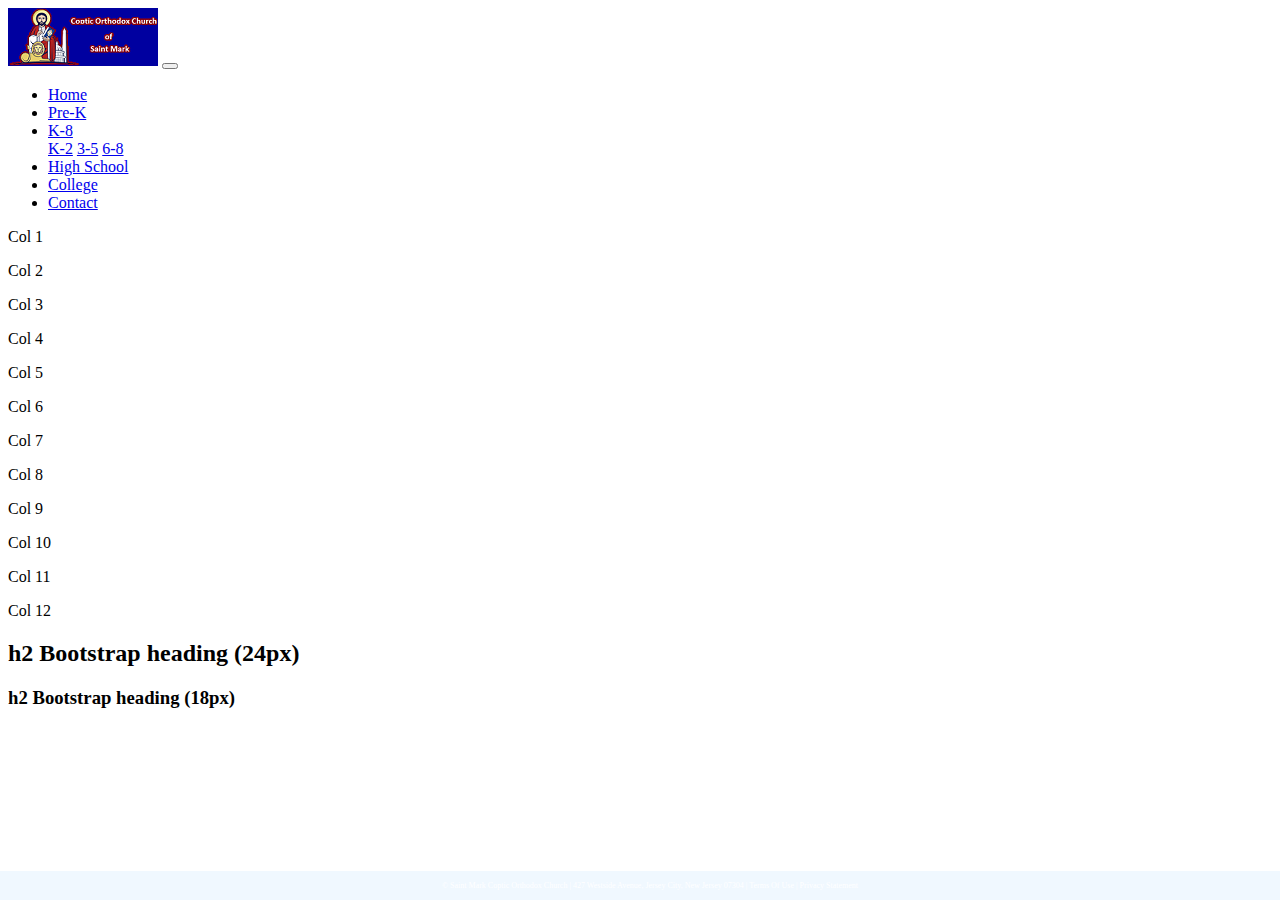
==== index.html @ b79d99e2 "Init" ====
<!DOCTYPE html>
<html lang="en">
<head>
    <meta charset="UTF-8">
    <title>St. Mark Coptic Orthodox Church</title>
    <!-- CSS only -->
    <link href="https://cdn.jsdelivr.net/npm/bootstrap@5.0.2/dist/css/bootstrap.min.css"
          rel="stylesheet"
          integrity="sha384-EVSTQN3/azprG1Anm3QDgpJLIm9Nao0Yz1ztcQTwFspd3yD65VohhpuuCOmLASjC"
          crossorigin="anonymous">
    <link href="css/main.css" rel="stylesheet">

</head>
<body>
<div class="container-fluid">
        <div class="row">
            <nav class="navbar navbar-expand-md
                    justify-content-start
                    bg-dark navbar-navy
                    col-12">

                <!-- Brand -->
                <a class="navbar-brand" href="index.html" ><img src="images/church%20logo.png"></a>
                <!-- Responsive Button for the smaller menu -->
                <button class="navbar-toggler" type="button"
                        data-bs-toggle="collapse" data-bs-target="#collapsibleNavbar">
                    <span class="navbar-toggler-icon"></span>
                </button>
                <div class="collapse navbar-collapse" id="collapsibleNavbar">
                    <ul class="navbar-nav">
                        <!-- Links -->
                        <li class="nav-item">
                            <a class="nav-link" href="#">Home</a>
                        </li>
                        <li class="nav-item">
                            <a class="nav-link" href="#">Pre-K</a>
                        </li>
                        <!-- Dropdown -->
                        <li class="nav-item dropdown">
                            <a class="nav-link dropdown-toggle" href="#" id="navbardrop"
                               data-toggle="dropdown" role="button" data-bs-toggle="dropdown" aria-expanded="false">
                                K-8
                            </a>
                            <div class="dropdown-menu">
                                <a class="dropdown-item" href="#">K-2</a>
                                <a class="dropdown-item" href="#">3-5</a>
                                <a class="dropdown-item" href="#">6-8</a>
                            </div>
                        </li>

                        <li class="nav-item">
                            <a class="nav-link" href="#">High School</a>
                        </li>
                        <li class="nav-item">
                            <a class="nav-link" href="#">College</a>
                        </li>
                        <li class="nav-item">
                            <a class="nav-link" href="contact.html">Contact</a>
                        </li>

                    </ul>
                </div>
            </nav>
        </div>
        <div class="row">
        <p class="col-1">Col 1</p>
        <p class="col-1">Col 2</p>
        <p class="col-1">Col 3</p>
        <p class="col-1">Col 4</p>
        <p class="col-1">Col 5</p>
        <p class="col-1">Col 6</p>
        <p class="col-1">Col 7</p>
        <p class="col-1">Col 8</p>
        <p class="col-1">Col 9</p>
        <p class="col-1">Col 10</p>
        <p class="col-1">Col 11</p>
        <p class="col-1">Col 12</p>
        </div>
    <div class="col-sm-4  text-center">
        <h2>h2 Bootstrap heading (24px)</h2>
        <h3>h2 Bootstrap heading (18px)</h3>
    </div>

 <footer class="footer page-footer font-small ">
     <div class="container">
        <div class="row">
            <span class="text-muted">&copy; Saint Mark Coptic Orthodox Church | 427 Westside Avenue, Jersey City, New Jersey 07304
                |  Terms Of Use  |  Privacy Statement</span>
        </div>
     </div>
  </footer>
</div>


    <!-- Javascript Bundle with Popper -->
<script src="https://cdn.jsdelivr.net/npm/bootstrap@5.0.2/dist/js/bootstrap.bundle.min.js"
        integrity="sha384-MrcW6ZMFYlzcLA8Nl+NtUVF0sA7MsXsP1UyJoMp4YLEuNSfAP+JcXn/tWtIaxVXM"
        crossorigin="anonymous">
</script>

</body>
</html>
---- css/main.css ----
.footer {
    position: fixed;
    left: 0;
    bottom: 0;
    width: 100%;
    background-color: aliceblue;
    color: white;
    text-align: center;
    padding: 10px;
    font-size: 0.5rem;
}
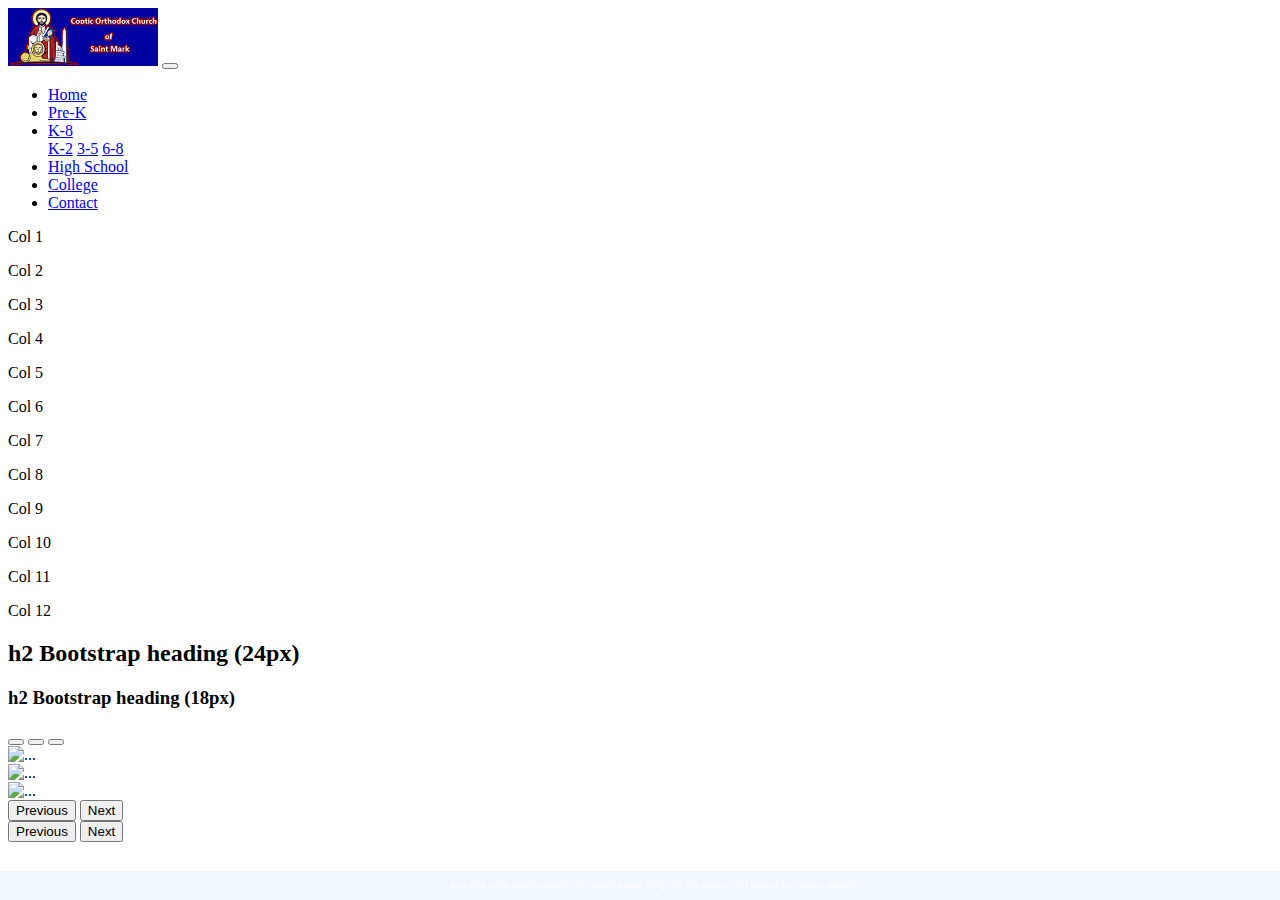
==== commit 69393758: "Init" ====
--- a/index.html
+++ b/index.html
@@ -79,6 +79,43 @@
     <div class="col-sm-4  text-center">
         <h2>h2 Bootstrap heading (24px)</h2>
         <h3>h2 Bootstrap heading (18px)</h3>
+        <div id="carouselExampleCaptions" class="carousel slide" data-bs-ride="carousel">
+            <div class="carousel-indicators">
+                <button type="button" data-bs-target="#carouselExampleCaptions" data-bs-slide-to="0" class="active" aria-current="true" aria-label="Slide 1"></button>
+                <button type="button" data-bs-target="#carouselExampleCaptions" data-bs-slide-to="1" aria-label="Slide 2"></button>
+                <button type="button" data-bs-target="#carouselExampleCaptions" data-bs-slide-to="2" aria-label="Slide 3"></button>
+            </div>
+
+            <div id="carouselExampleControls" class="carousel slide" data-bs-ride="carousel">
+                <div class="carousel-inner">
+                    <div class="carousel-item active">
+                        <img src="images/fatherAbraamjpg.jpg" class="d-block w-50" alt="...">
+                    </div>
+                    <div class="carousel-item">
+                        <img src="images/fatherMarkos.jpg" class="d-block w-50" alt="...">
+                    </div>
+                    <div class="carousel-item">
+                        <img src="images/fatherDaniel.jpg" class="d-block w-50" alt="...">
+                    </div>
+                </div>
+                <button class="carousel-control-prev" type="button" data-bs-target="#carouselExampleControls" data-bs-slide="prev">
+                    <span class="carousel-control-prev-icon" aria-hidden="true"></span>
+                    <span class="visually-hidden">Previous</span>
+                </button>
+                <button class="carousel-control-next" type="button" data-bs-target="#carouselExampleControls" data-bs-slide="next">
+                    <span class="carousel-control-next-icon" aria-hidden="true"></span>
+                    <span class="visually-hidden">Next</span>
+                </button>
+            </div>
+            <button class="carousel-control-prev" type="button" data-bs-target="#carouselExampleCaptions" data-bs-slide="prev">
+                <span class="carousel-control-prev-icon" aria-hidden="true"></span>
+                <span class="visually-hidden">Previous</span>
+            </button>
+            <button class="carousel-control-next" type="button" data-bs-target="#carouselExampleCaptions" data-bs-slide="next">
+                <span class="carousel-control-next-icon" aria-hidden="true"></span>
+                <span class="visually-hidden">Next</span>
+            </button>
+        </div>
     </div>
 
  <footer class="footer page-footer font-small ">
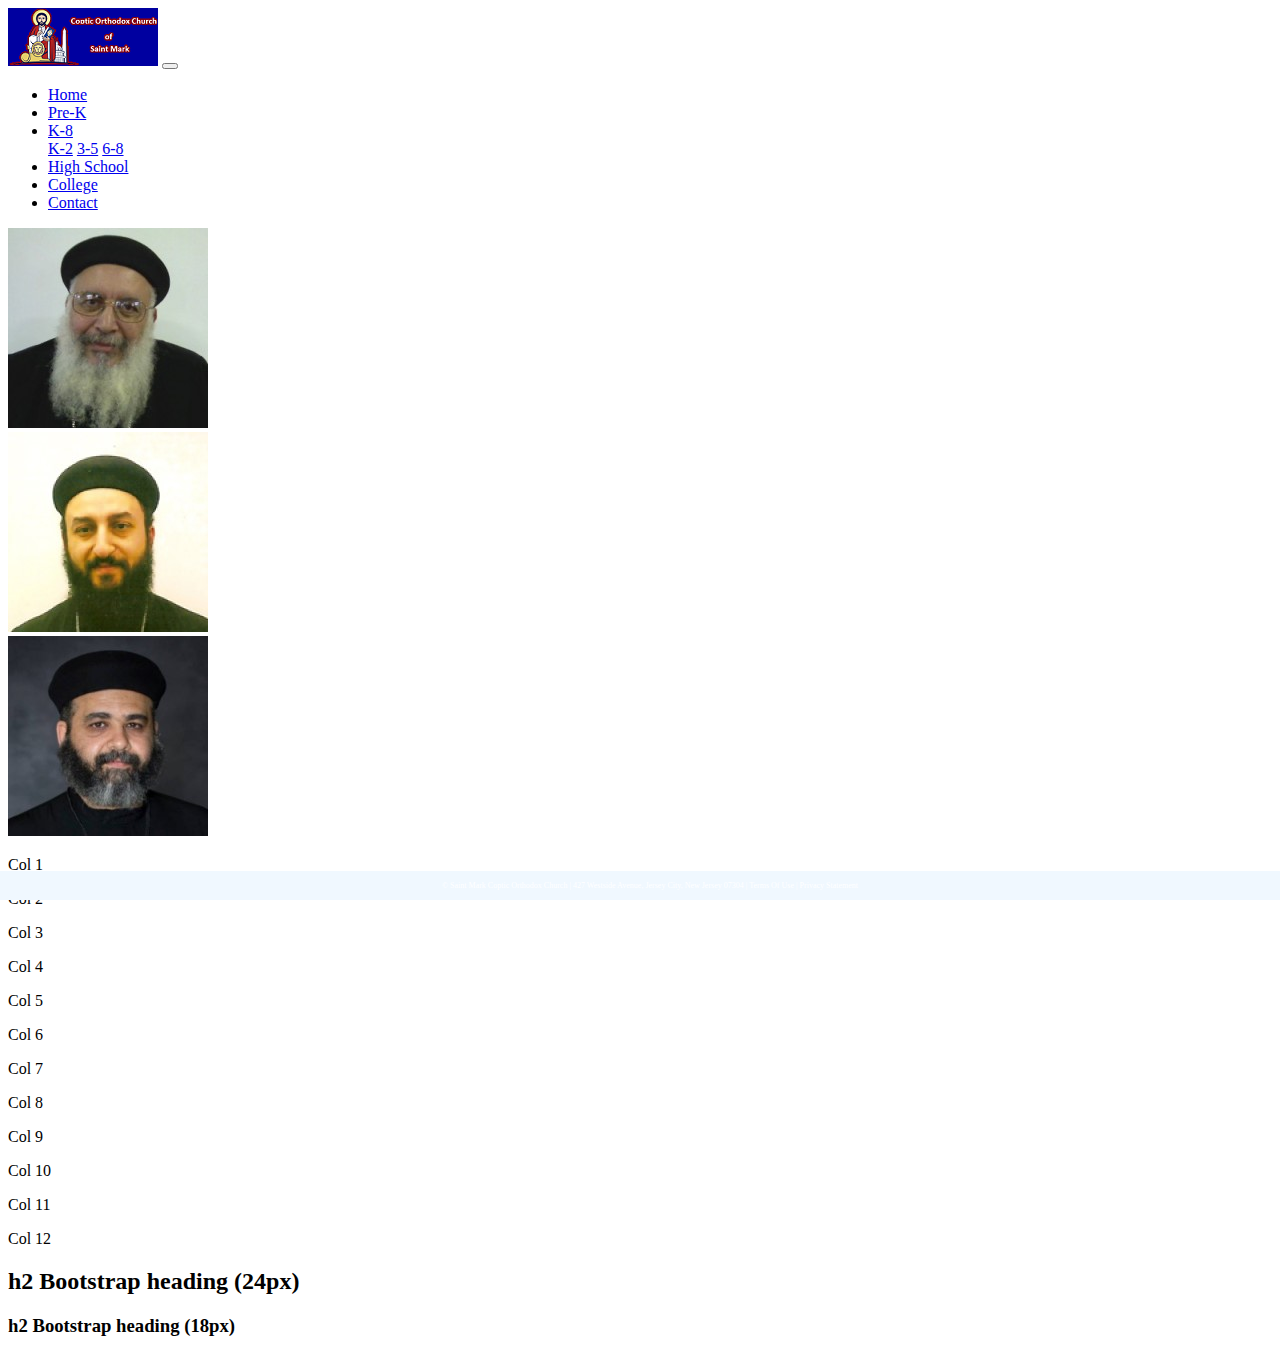
==== commit db87358e: "Init" ====
--- a/index.html
+++ b/index.html
@@ -63,6 +63,19 @@
             </nav>
         </div>
         <div class="row">
+            <div id="carouselExampleSlidesOnly" class="carousel slide col-form-label-lg"  data-bs-ride="carousel">
+                <div class="carousel-inner">
+                    <div class="carousel-item active">
+                        <img src="images/fatherAbraamjpg.jpg" class="d-block w-10" >
+                    </div>
+                    <div class="carousel-item">
+                        <img src="images/fatherMarkos.jpg" class="d-block w-10" >
+                    </div>
+                    <div class="carousel-item">
+                        <img src="images/fatherDaniel.jpg" class="d-block w-10" >
+                    </div>
+                </div>
+            </div></div>
         <p class="col-1">Col 1</p>
         <p class="col-1">Col 2</p>
         <p class="col-1">Col 3</p>
@@ -73,50 +86,15 @@
         <p class="col-1">Col 8</p>
         <p class="col-1">Col 9</p>
         <p class="col-1">Col 10</p>
+
         <p class="col-1">Col 11</p>
-        <p class="col-1">Col 12</p>
+        <p class="col-1" >Col 12</p>
         </div>
     <div class="col-sm-4  text-center">
         <h2>h2 Bootstrap heading (24px)</h2>
         <h3>h2 Bootstrap heading (18px)</h3>
-        <div id="carouselExampleCaptions" class="carousel slide" data-bs-ride="carousel">
-            <div class="carousel-indicators">
-                <button type="button" data-bs-target="#carouselExampleCaptions" data-bs-slide-to="0" class="active" aria-current="true" aria-label="Slide 1"></button>
-                <button type="button" data-bs-target="#carouselExampleCaptions" data-bs-slide-to="1" aria-label="Slide 2"></button>
-                <button type="button" data-bs-target="#carouselExampleCaptions" data-bs-slide-to="2" aria-label="Slide 3"></button>
-            </div>
-
-            <div id="carouselExampleControls" class="carousel slide" data-bs-ride="carousel">
-                <div class="carousel-inner">
-                    <div class="carousel-item active">
-                        <img src="images/fatherAbraamjpg.jpg" class="d-block w-50" alt="...">
-                    </div>
-                    <div class="carousel-item">
-                        <img src="images/fatherMarkos.jpg" class="d-block w-50" alt="...">
-                    </div>
-                    <div class="carousel-item">
-                        <img src="images/fatherDaniel.jpg" class="d-block w-50" alt="...">
-                    </div>
-                </div>
-                <button class="carousel-control-prev" type="button" data-bs-target="#carouselExampleControls" data-bs-slide="prev">
-                    <span class="carousel-control-prev-icon" aria-hidden="true"></span>
-                    <span class="visually-hidden">Previous</span>
-                </button>
-                <button class="carousel-control-next" type="button" data-bs-target="#carouselExampleControls" data-bs-slide="next">
-                    <span class="carousel-control-next-icon" aria-hidden="true"></span>
-                    <span class="visually-hidden">Next</span>
-                </button>
-            </div>
-            <button class="carousel-control-prev" type="button" data-bs-target="#carouselExampleCaptions" data-bs-slide="prev">
-                <span class="carousel-control-prev-icon" aria-hidden="true"></span>
-                <span class="visually-hidden">Previous</span>
-            </button>
-            <button class="carousel-control-next" type="button" data-bs-target="#carouselExampleCaptions" data-bs-slide="next">
-                <span class="carousel-control-next-icon" aria-hidden="true"></span>
-                <span class="visually-hidden">Next</span>
-            </button>
-        </div>
     </div>
+</div>
 
  <footer class="footer page-footer font-small ">
      <div class="container">
@@ -126,7 +104,7 @@
         </div>
      </div>
   </footer>
-</div>
+
 
 
     <!-- Javascript Bundle with Popper -->
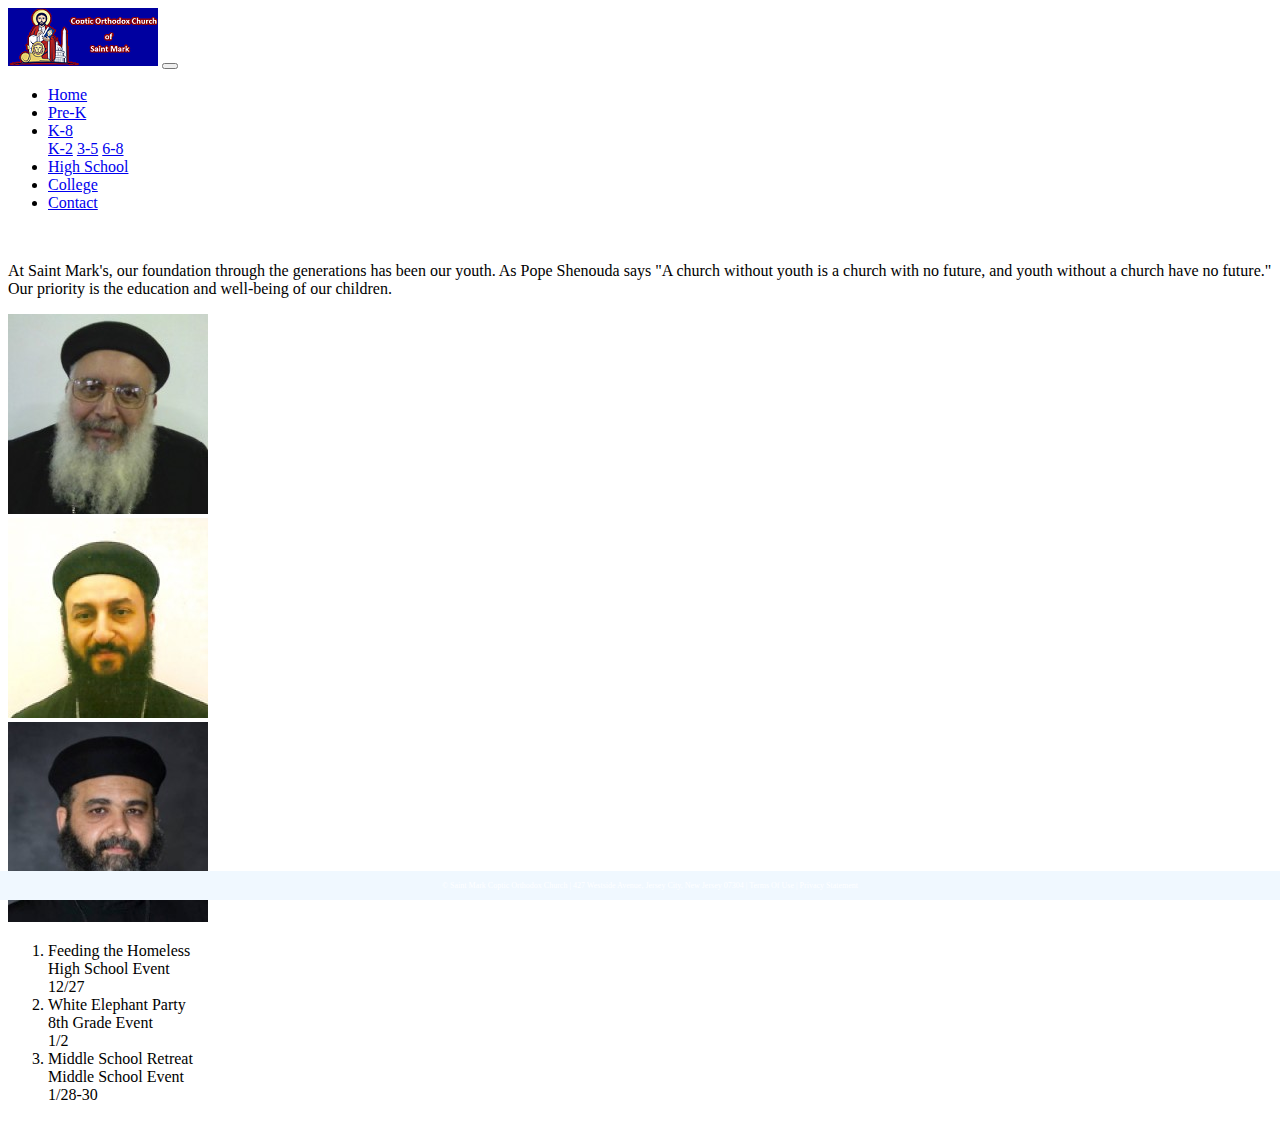
==== commit 1c49b1c9: "Init" ====
--- a/index.html
+++ b/index.html
@@ -9,7 +9,6 @@
           integrity="sha384-EVSTQN3/azprG1Anm3QDgpJLIm9Nao0Yz1ztcQTwFspd3yD65VohhpuuCOmLASjC"
           crossorigin="anonymous">
     <link href="css/main.css" rel="stylesheet">
-
 </head>
 <body>
 <div class="container-fluid">
@@ -18,9 +17,8 @@
                     justify-content-start
                     bg-dark navbar-navy
                     col-12">
-
                 <!-- Brand -->
-                <a class="navbar-brand" href="index.html" ><img src="images/church%20logo.png"></a>
+                <a class="navbar-brand" href="index.html" ><img src="images/church%20logo.png" alt=""></a>
                 <!-- Responsive Button for the smaller menu -->
                 <button class="navbar-toggler" type="button"
                         data-bs-toggle="collapse" data-bs-target="#collapsibleNavbar">
@@ -30,10 +28,10 @@
                     <ul class="navbar-nav">
                         <!-- Links -->
                         <li class="nav-item">
-                            <a class="nav-link" href="#">Home</a>
+                            <a class="nav-link" href="index.html">Home</a>
                         </li>
                         <li class="nav-item">
-                            <a class="nav-link" href="#">Pre-K</a>
+                            <a class="nav-link" href="Pre-K.html">Pre-K</a>
                         </li>
                         <!-- Dropdown -->
                         <li class="nav-item dropdown">
@@ -42,17 +40,16 @@
                                 K-8
                             </a>
                             <div class="dropdown-menu">
-                                <a class="dropdown-item" href="#">K-2</a>
-                                <a class="dropdown-item" href="#">3-5</a>
-                                <a class="dropdown-item" href="#">6-8</a>
+                                <a class="dropdown-item" href="K-2.html">K-2</a>
+                                <a class="dropdown-item" href="3-5.html">3-5</a>
+                                <a class="dropdown-item" href="middle.html">6-8</a>
                             </div>
                         </li>
-
                         <li class="nav-item">
-                            <a class="nav-link" href="#">High School</a>
+                            <a class="nav-link" href="high.html">High School</a>
                         </li>
                         <li class="nav-item">
-                            <a class="nav-link" href="#">College</a>
+                            <a class="nav-link" href="college.html">College</a>
                         </li>
                         <li class="nav-item">
                             <a class="nav-link" href="contact.html">Contact</a>
@@ -62,40 +59,58 @@
                 </div>
             </nav>
         </div>
-        <div class="row">
-            <div id="carouselExampleSlidesOnly" class="carousel slide col-form-label-lg"  data-bs-ride="carousel">
-                <div class="carousel-inner">
-                    <div class="carousel-item active">
-                        <img src="images/fatherAbraamjpg.jpg" class="d-block w-10" >
+    <main>
+        <img src="images/logo.jpg" alt="">
+        <section>
+            <p>At Saint Mark's, our foundation through the generations has been our youth. As Pope Shenouda says
+                "A church without youth is a church with no future, and youth without a church have no future."
+                Our priority is the education and well-being of our children.</p>
+            <div class="col-11">
+                <div id="carouselExampleSlidesOnly" class="carousel slide col-form-label-lg"  data-bs-ride="carousel">
+                    <div class="carousel-inner">
+                        <div class="carousel-item active">
+                            <img src="images/fatherAbraamjpg.jpg" class="d-block w-10" alt="">
+                        </div>
+                        <div class="carousel-item">
+                            <img src="images/fatherMarkos.jpg" class="d-block w-10" alt="">
+                        </div>
+                        <div class="carousel-item">
+                            <img src="images/fatherDaniel.jpg" class="d-block w-10" alt="">
+                        </div>
                     </div>
-                    <div class="carousel-item">
-                        <img src="images/fatherMarkos.jpg" class="d-block w-10" >
-                    </div>
-                    <div class="carousel-item">
-                        <img src="images/fatherDaniel.jpg" class="d-block w-10" >
-                    </div>
+                </div></div>
+        </section>
+        <ol class="list-group list-group-numbered" >
+            <li class="list-group-item d-flex justify-content-between align-items-start">
+                <div class="ms-2 me-auto">
+                    <div class="fw-bold">Feeding the Homeless</div>
+                    High School Event
                 </div>
-            </div></div>
-        <p class="col-1">Col 1</p>
-        <p class="col-1">Col 2</p>
-        <p class="col-1">Col 3</p>
-        <p class="col-1">Col 4</p>
-        <p class="col-1">Col 5</p>
-        <p class="col-1">Col 6</p>
-        <p class="col-1">Col 7</p>
-        <p class="col-1">Col 8</p>
-        <p class="col-1">Col 9</p>
-        <p class="col-1">Col 10</p>
-
-        <p class="col-1">Col 11</p>
-        <p class="col-1" >Col 12</p>
-        </div>
-    <div class="col-sm-4  text-center">
-        <h2>h2 Bootstrap heading (24px)</h2>
-        <h3>h2 Bootstrap heading (18px)</h3>
-    </div>
+                <span class="badge bg-primary rounded-pill">12/27</span>
+            </li>
+            <li class="list-group-item d-flex justify-content-between align-items-start">
+                <div class="ms-2 me-auto">
+                    <div class="fw-bold">White Elephant Party</div>
+                    8th Grade Event
+                </div>
+                <span class="badge bg-primary rounded-pill">1/2</span>
+            </li>
+            <li class="list-group-item d-flex justify-content-between align-items-start">
+                <div class="ms-2 me-auto">
+                    <div class="fw-bold">Middle School Retreat</div>
+                    Middle School Event
+                </div>
+                <span class="badge bg-primary rounded-pill">1/28-30</span>
+            </li>
+        </ol>
+    <img src="images/preschoolLogoBox.jpg" alt="">
+    <img src="images/k-2.jpg" alt="">
+    <img src="images/elementary.jpg" alt="">
+    <img src="images/middle.jpg" alt="">
+    <img src="images/high.jpg" alt="">
+    <img src="images/college.gif" alt="">
+    </main>
 </div>
-
  <footer class="footer page-footer font-small ">
      <div class="container">
         <div class="row">
@@ -104,14 +119,10 @@
         </div>
      </div>
   </footer>
-
-
-
     <!-- Javascript Bundle with Popper -->
 <script src="https://cdn.jsdelivr.net/npm/bootstrap@5.0.2/dist/js/bootstrap.bundle.min.js"
         integrity="sha384-MrcW6ZMFYlzcLA8Nl+NtUVF0sA7MsXsP1UyJoMp4YLEuNSfAP+JcXn/tWtIaxVXM"
         crossorigin="anonymous">
 </script>
-
 </body>
 </html>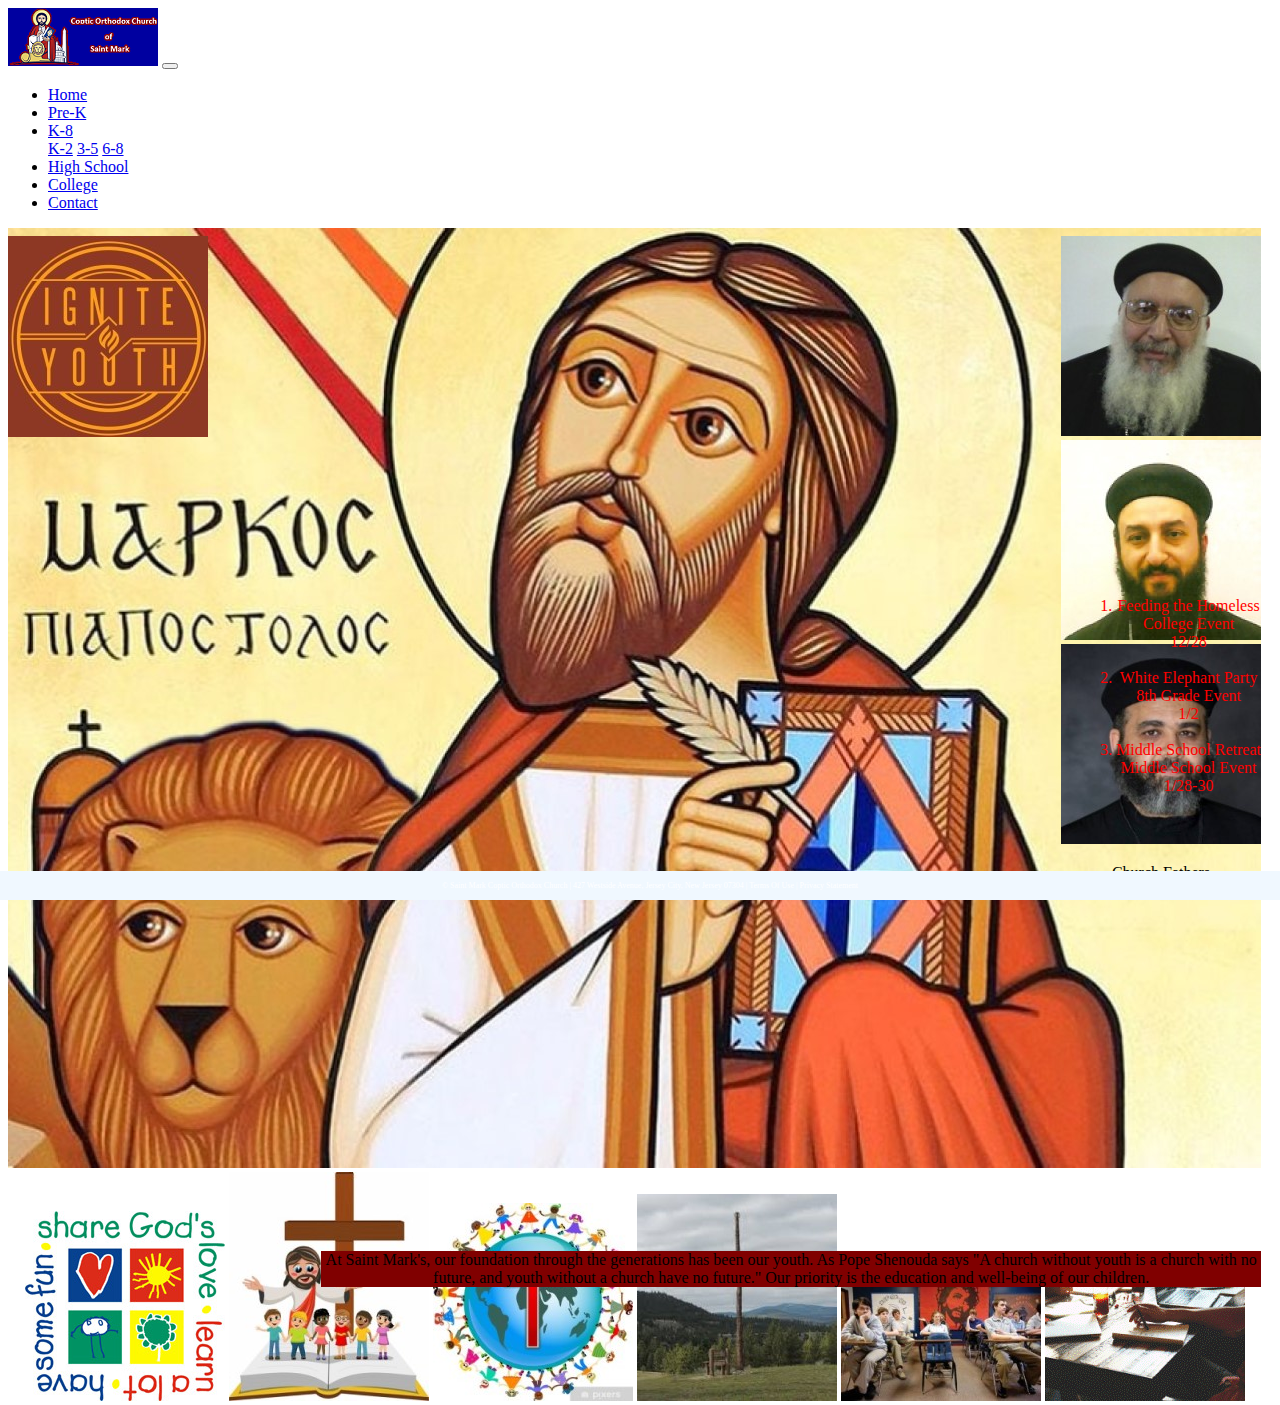
==== commit 682c6023: "Init" ====
--- a/index.html
+++ b/index.html
@@ -1,5 +1,7 @@
 <!DOCTYPE html>
 <html lang="en">
+<!-- DEVELOPER: Pavly Rizk, IS117-003, Fall 2021 -->
+
 <head>
     <meta charset="UTF-8">
     <title>St. Mark Coptic Orthodox Church</title>
@@ -8,7 +10,7 @@
           rel="stylesheet"
           integrity="sha384-EVSTQN3/azprG1Anm3QDgpJLIm9Nao0Yz1ztcQTwFspd3yD65VohhpuuCOmLASjC"
           crossorigin="anonymous">
-    <link href="css/main.css" rel="stylesheet">
+    <link href="css/home.css" rel="stylesheet">
 </head>
 <body>
 <div class="container-fluid">
@@ -58,14 +60,18 @@
                     </ul>
                 </div>
             </nav>
-        </div>
-    <main>
-        <img src="images/logo.jpg" alt="">
-        <section>
-            <p>At Saint Mark's, our foundation through the generations has been our youth. As Pope Shenouda says
-                "A church without youth is a church with no future, and youth without a church have no future."
-                Our priority is the education and well-being of our children.</p>
-            <div class="col-11">
+        </div></div>
+<main>
+        <div class="myDiv" bgcolor="transparent" >
+            <img src="images/stmark-icon.jpg" alt="Snow" style="width:100%" >
+            <div class="top-left"><a href="contact.html"><img src="images/logo.jpg" alt=""></a></div>
+            <div class="card">
+                <div class="card-body" style="color:black">At Saint Mark's, our foundation through the generations has been our youth. As Pope Shenouda says
+                    "A church without youth is a church with no future, and youth without a church have no future."
+                    Our priority is the education and well-being of our children.
+                </div>
+            </div>
+            <div class="top-right">
                 <div id="carouselExampleSlidesOnly" class="carousel slide col-form-label-lg"  data-bs-ride="carousel">
                     <div class="carousel-inner">
                         <div class="carousel-item active">
@@ -78,39 +84,45 @@
                             <img src="images/fatherDaniel.jpg" class="d-block w-10" alt="">
                         </div>
                     </div>
+                    <p style="color:black">Church Fathers</p>
                 </div></div>
-        </section>
-        <ol class="list-group list-group-numbered" >
-            <li class="list-group-item d-flex justify-content-between align-items-start">
+            <div class="list"><ol style="color:red"><li class=" d-flex justify-content-between align-items-start">
                 <div class="ms-2 me-auto">
                     <div class="fw-bold">Feeding the Homeless</div>
-                    High School Event
+                    College Event
                 </div>
-                <span class="badge bg-primary rounded-pill">12/27</span>
+                <span class="badge bg-primary rounded-pill">12/28</span>
             </li>
-            <li class="list-group-item d-flex justify-content-between align-items-start">
-                <div class="ms-2 me-auto">
-                    <div class="fw-bold">White Elephant Party</div>
-                    8th Grade Event
-                </div>
-                <span class="badge bg-primary rounded-pill">1/2</span>
-            </li>
-            <li class="list-group-item d-flex justify-content-between align-items-start">
-                <div class="ms-2 me-auto">
-                    <div class="fw-bold">Middle School Retreat</div>
-                    Middle School Event
-                </div>
-                <span class="badge bg-primary rounded-pill">1/28-30</span>
-            </li>
-        </ol>
-    <img src="images/preschoolLogoBox.jpg" alt="">
-    <img src="images/k-2.jpg" alt="">
-    <img src="images/elementary.jpg" alt="">
-    <img src="images/middle.jpg" alt="">
-    <img src="images/high.jpg" alt="">
-    <img src="images/college.gif" alt="">
+                <br>
+                <li class="d-flex justify-content-between align-items-start">
+                    <div class="ms-2 me-auto">
+                        <div class="fw-bold">White Elephant Party</div>
+                        8th Grade Event
+                    </div>
+                    <span class="badge bg-primary rounded-pill">1/2</span>
+
+                </li>
+                <br>
+                <li class="d-flex justify-content-between align-items-start">
+                    <div class="ms-2 me-auto">
+                        <div class="fw-bold">Middle School Retreat</div>
+                        Middle School Event
+                    </div>
+                    <span class="badge bg-primary rounded-pill">1/28-30</span>
+                </li>
+                </ol></div>
+
+
+
+            <a href="Pre-K.html"><img src="images/preschoolLogoBox.jpg" alt=""></a>
+            <a href="K-2.html"><img src="images/k-2.jpg" alt=""></a>
+            <a href="3-5.html"><img src="images/elementary.jpg" alt=""></a>
+            <a href="middle.html"><img src="images/middle.jpg" alt=""></a>
+            <a href="high.html"><img src="images/high.jpg" alt=""></a>
+            <a href="college.html"><img src="images/college.gif" alt=""></a>
+        </div>
+
     </main>
-</div>
  <footer class="footer page-footer font-small ">
      <div class="container">
         <div class="row">
--- a/css/home.css
+++ b/css/home.css
@@ -0,0 +1,77 @@
+.myDiv {
+    position: absolute;
+    text-align: center;
+    color: white;
+    padding: 0;
+}
+
+/* Bottom left text */
+.bottom-left {
+    position: absolute;
+    float: bottom;
+    bottom: 30px;
+    left: 16px;
+}
+
+/* Top left text */
+.top-left {
+    position: absolute;
+    top: 8px;
+    left: 0;
+    max-height: 10%;
+}
+
+/* Top right text */
+.top-right {
+    position: absolute;
+    top: 8px;
+    right: 0;
+}
+
+/* Bottom right text */
+.bottom-right {
+    position: absolute;
+    bottom: 50%;
+    right: 0;
+}
+
+/* Centered text */
+.centered {
+    position: absolute;
+    top: 50%;
+    left: 50%;
+    transform: translate(-50%, -50%);
+}
+
+
+.container {
+    position: fixed;
+    left: 0;
+    bottom: 0;
+    width: 100%;
+    background-color: aliceblue;
+    color: white;
+    text-align: center;
+    padding: 10px;
+    font-size: 0.5rem;
+    max-width: 100%;
+}
+.quote{
+    position: absolute;
+    top: 8%;
+    left: 25%;
+    text-align: center;
+}
+.card-body{
+    position: absolute;
+    bottom: 10%;
+    left: 25%;
+    background-color: maroon;
+}
+.list {
+    position: absolute;
+    top: 30%;
+    right: 0;
+
+}
+/* DEVELOPER Pavly Rizk, IS117-003, Fall 2021 */
